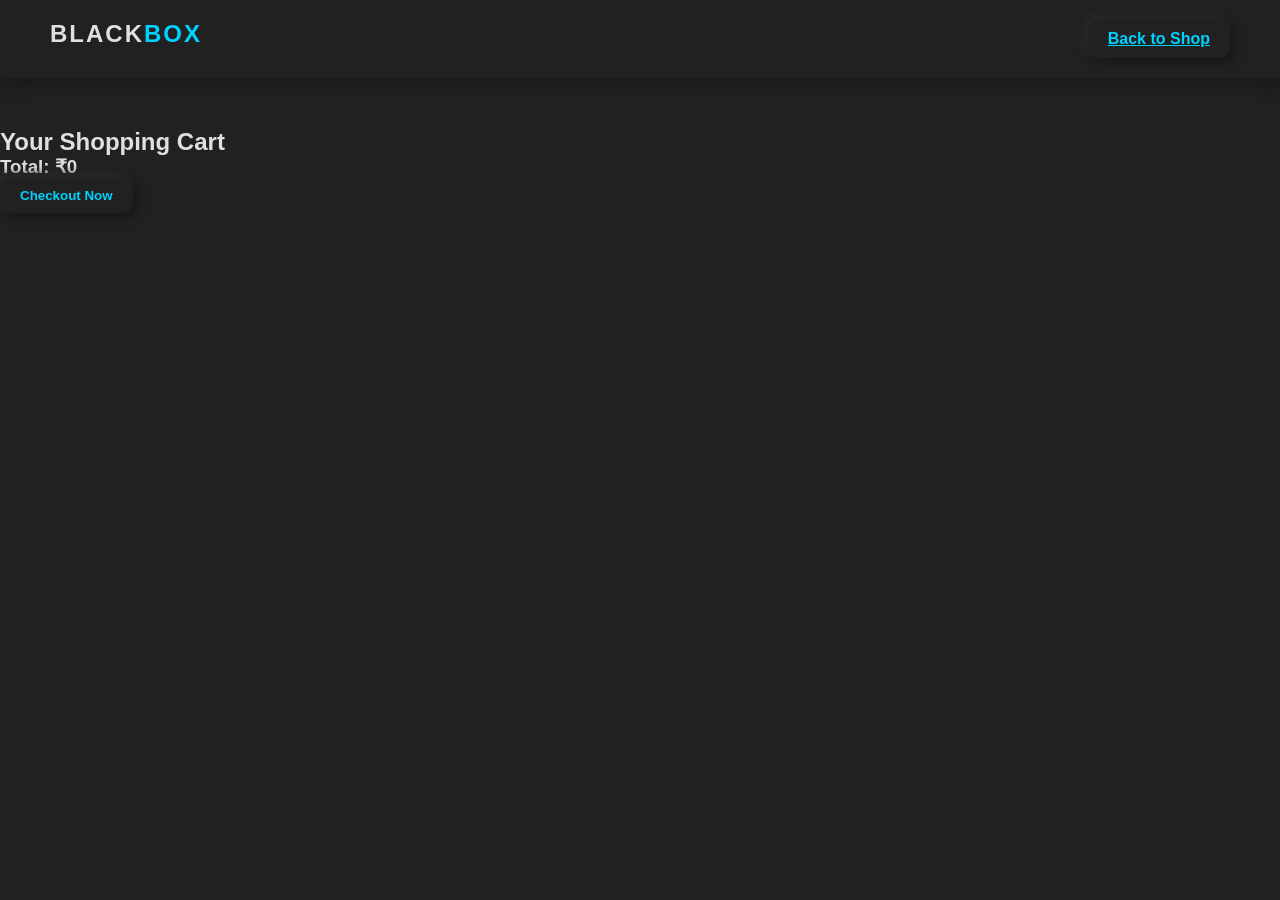
==== cart.html @ 4afc5d07 "Update cart.html" ====
<!DOCTYPE html>
<html lang="en">
<head>
    <meta charset="UTF-8">
    <meta name="viewport" content="width=device-width, initial-scale=1.0">
    <title>Black Box | Your Cart</title>
    <link rel="stylesheet" href="style.css">
</head>
<body>
    <nav class="navbar">
        <div class="logo">BLACK<span>BOX</span></div>
        <a href="index.html" class="btn">Back to Shop</a>
    </nav>

    <div class="cart-wrapper">
        <h2>Your Shopping Cart</h2>
        <div id="cart-items-container">
            <!-- Cart items will appear here -->
        </div>
        <div class="cart-total" id="cart-total-section">
            <h3>Total: ₹<span id="total-price">0</span></h3>
            <button class="btn checkout-btn" onclick="alert('Order Placed Successfully!')">Checkout Now</button>
        </div>
    </div>

    <script src="script.js"></script>
    <script>
        // Sirf cart page ke liye display logic
        displayCart();
    </script>
</body>
</html>
---- style.css ----
:root {
    --bg-color: #212121;
    --text-color: #e0e0e0;
    --shadow-light: #2b2b2b;
    --shadow-dark: #171717;
    --accent: #00d2ff;
}

* {
    margin: 0;
    padding: 0;
    box-sizing: border-box;
    font-family: 'Poppins', sans-serif;
}

body {
    background: var(--bg-color);
    color: var(--text-color);
}

/* Navbar Neumorphism */
.navbar {
    display: flex;
    justify-content: space-between;
    padding: 20px 50px;
    background: var(--bg-color);
    box-shadow: 5px 5px 15px var(--shadow-dark), -5px -5px 15px var(--shadow-light);
    margin-bottom: 50px;
}

.logo {
    font-size: 24px;
    font-weight: bold;
    letter-spacing: 2px;
}

.logo span { color: var(--accent); }

.nav-links { list-style: none; display: flex; }
.nav-links li { margin: 0 20px; }
.nav-links a { text-decoration: none; color: white; }

/* Hero Section */
.hero { text-align: center; margin-bottom: 50px; }

/* Product Grid */
.product-container {
    display: grid;
    grid-template-columns: repeat(auto-fit, minmax(280px, 1fr));
    gap: 40px;
    padding: 20px 50px;
}

/* 3D Neumorphic Card */
.card {
    background: var(--bg-color);
    padding: 30px;
    border-radius: 20px;
    text-align: center;
    box-shadow: 10px 10px 20px var(--shadow-dark), -10px -10px 20px var(--shadow-light);
    transform-style: preserve-3d;
    transition: 0.3s ease;
}

.img-box img {
    width: 100%;
    border-radius: 15px;
    transform: translateZ(30px); /* 3D effect */
    margin-bottom: 20px;
}

.content h3 { transform: translateZ(20px); }
.content p { transform: translateZ(10px); color: #888; margin: 10px 0; }

/* Button Neumorphism */
.btn {
    padding: 10px 20px;
    border: none;
    border-radius: 10px;
    background: var(--bg-color);
    color: var(--accent);
    box-shadow: 4px 4px 10px var(--shadow-dark), -4px -4px 10px var(--shadow-light);
    cursor: pointer;
    font-weight: bold;
    transition: 0.2s;
}

.btn:active {
    box-shadow: inset 4px 4px 10px var(--shadow-dark), inset -4px -4px 10px var(--shadow-light);
}

/* Responsive */
@media (max-width: 768px) {
    .navbar { padding: 20px; flex-direction: column; text-align: center; }
    .nav-links { margin-top: 15px; justify-content: center; }
}
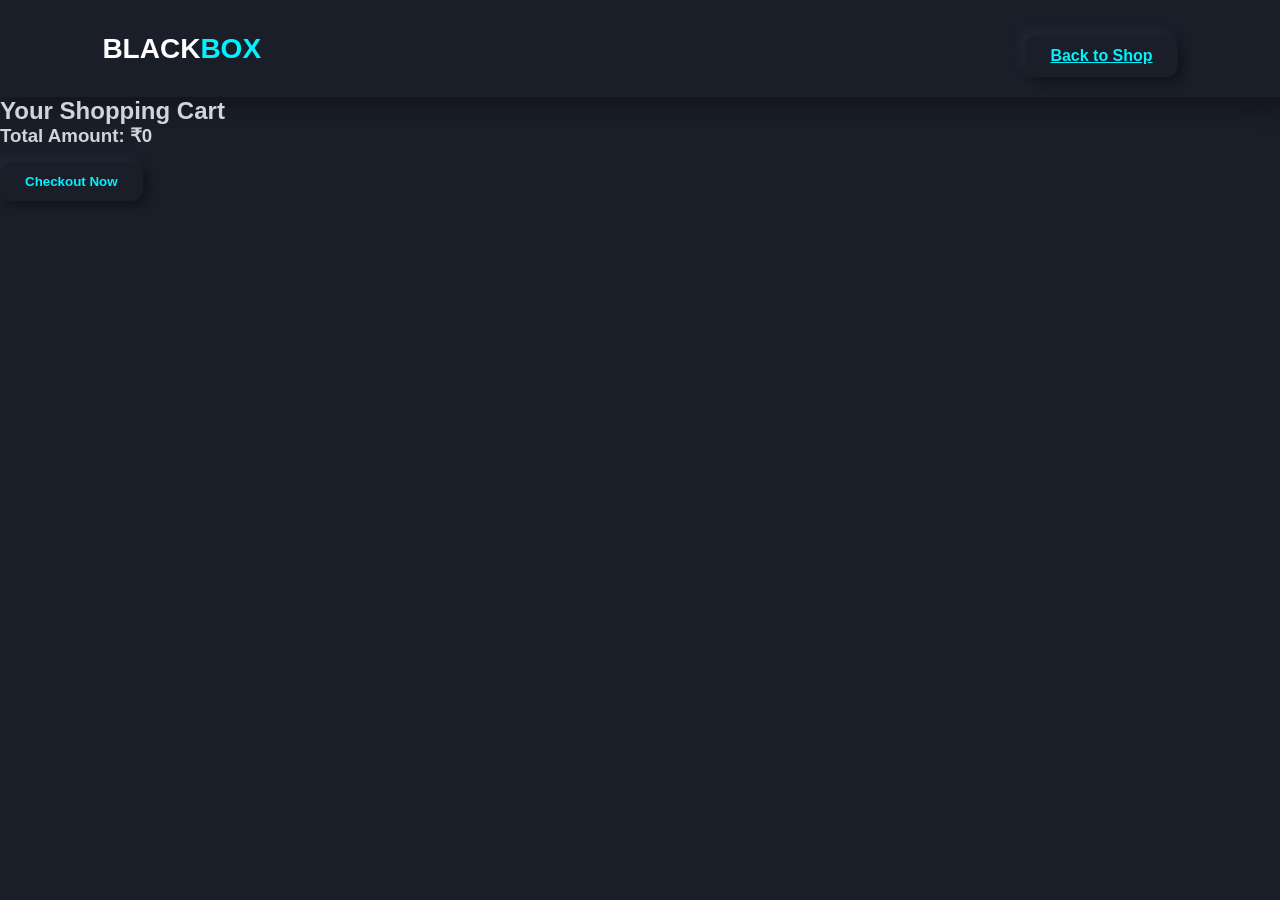
==== commit d8d89d0a: "Update cart.html" ====
--- a/cart.html
+++ b/cart.html
@@ -12,21 +12,21 @@
         <a href="index.html" class="btn">Back to Shop</a>
     </nav>
 
-    <div class="cart-wrapper">
+    <div class="cart-container">
         <h2>Your Shopping Cart</h2>
-        <div id="cart-items-container">
-            <!-- Cart items will appear here -->
+        <div id="cart-items-list">
+            <!-- Items added will appear here -->
         </div>
-        <div class="cart-total" id="cart-total-section">
-            <h3>Total: ₹<span id="total-price">0</span></h3>
-            <button class="btn checkout-btn" onclick="alert('Order Placed Successfully!')">Checkout Now</button>
+        <div class="cart-summary">
+            <h3>Total Amount: ₹<span id="total-price">0</span></h3>
+            <button class="btn checkout-btn" onclick="checkout()">Checkout Now</button>
         </div>
     </div>
 
     <script src="script.js"></script>
     <script>
-        // Sirf cart page ke liye display logic
-        displayCart();
+        // Sirf cart page ke liye display logic chalayein
+        window.onload = displayCart;
     </script>
 </body>
 </html>
--- a/style.css
+++ b/style.css
@@ -1,96 +1,84 @@
 :root {
-    --bg-color: #212121;
-    --text-color: #e0e0e0;
-    --shadow-light: #2b2b2b;
-    --shadow-dark: #171717;
-    --accent: #00d2ff;
+    --bg-color: #1a1e29; /* Midnight Blue Background */
+    --text-color: #d1d5db;
+    --accent: #00f2fe;
+    --shadow-dark: #12151d;
+    --shadow-light: #222735;
 }
 
-* {
-    margin: 0;
-    padding: 0;
-    box-sizing: border-box;
-    font-family: 'Poppins', sans-serif;
-}
+* { margin: 0; padding: 0; box-sizing: border-box; font-family: 'Segoe UI', sans-serif; }
 
 body {
     background: var(--bg-color);
     color: var(--text-color);
+    min-height: 100vh;
 }
 
-/* Navbar Neumorphism */
+/* Neumorphic Navbar */
 .navbar {
-    display: flex;
-    justify-content: space-between;
-    padding: 20px 50px;
-    background: var(--bg-color);
-    box-shadow: 5px 5px 15px var(--shadow-dark), -5px -5px 15px var(--shadow-light);
-    margin-bottom: 50px;
+    display: flex; justify-content: space-between; align-items: center;
+    padding: 20px 8%; background: var(--bg-color);
+    box-shadow: 10px 10px 20px var(--shadow-dark), -10px -10px 20px var(--shadow-light);
 }
 
-.logo {
-    font-size: 24px;
-    font-weight: bold;
-    letter-spacing: 2px;
-}
-
+.logo { font-size: 28px; font-weight: 800; color: white; }
 .logo span { color: var(--accent); }
 
-.nav-links { list-style: none; display: flex; }
-.nav-links li { margin: 0 20px; }
-.nav-links a { text-decoration: none; color: white; }
+.nav-links { list-style: none; display: flex; align-items: center; }
+.nav-links li { margin-left: 30px; }
+.nav-links a { text-decoration: none; color: white; font-weight: 500; }
 
-/* Hero Section */
-.hero { text-align: center; margin-bottom: 50px; }
+#cart-count {
+    background: var(--accent); color: #000;
+    padding: 2px 8px; border-radius: 50%; font-size: 12px;
+}
 
 /* Product Grid */
 .product-container {
     display: grid;
     grid-template-columns: repeat(auto-fit, minmax(280px, 1fr));
-    gap: 40px;
-    padding: 20px 50px;
+    gap: 40px; padding: 50px 8%;
 }
 
 /* 3D Neumorphic Card */
 .card {
     background: var(--bg-color);
-    padding: 30px;
-    border-radius: 20px;
-    text-align: center;
-    box-shadow: 10px 10px 20px var(--shadow-dark), -10px -10px 20px var(--shadow-light);
-    transform-style: preserve-3d;
-    transition: 0.3s ease;
+    padding: 25px; border-radius: 30px; text-align: center;
+    box-shadow: 15px 15px 30px var(--shadow-dark), -15px -15px 30px var(--shadow-light);
+    transition: 0.3s; transform-style: preserve-3d;
 }
 
-.img-box img {
-    width: 100%;
-    border-radius: 15px;
-    transform: translateZ(30px); /* 3D effect */
-    margin-bottom: 20px;
+.card img {
+    width: 100%; height: 180px; object-fit: contain;
+    border-radius: 20px; margin-bottom: 15px;
+    transform: translateZ(50px);
 }
 
-.content h3 { transform: translateZ(20px); }
-.content p { transform: translateZ(10px); color: #888; margin: 10px 0; }
+.card h3 { font-size: 1.2rem; margin: 10px 0; transform: translateZ(30px); }
+.card p { color: var(--accent); font-weight: bold; transform: translateZ(20px); }
 
-/* Button Neumorphism */
+/* Buttons */
 .btn {
-    padding: 10px 20px;
-    border: none;
-    border-radius: 10px;
-    background: var(--bg-color);
-    color: var(--accent);
-    box-shadow: 4px 4px 10px var(--shadow-dark), -4px -4px 10px var(--shadow-light);
-    cursor: pointer;
-    font-weight: bold;
+    margin-top: 15px; padding: 12px 25px; border: none;
+    border-radius: 12px; background: var(--bg-color);
+    color: var(--accent); cursor: pointer; font-weight: bold;
+    box-shadow: 5px 5px 10px var(--shadow-dark), -5px -5px 10px var(--shadow-light);
     transition: 0.2s;
 }
 
 .btn:active {
-    box-shadow: inset 4px 4px 10px var(--shadow-dark), inset -4px -4px 10px var(--shadow-light);
+    box-shadow: inset 5px 5px 10px var(--shadow-dark), inset -5px -5px 10px var(--shadow-light);
 }
 
-/* Responsive */
+/* Cart Page Styles */
+.cart-wrapper { padding: 50px 8%; }
+.cart-item {
+    display: flex; justify-content: space-between; align-items: center;
+    padding: 20px; margin-bottom: 20px; border-radius: 20px;
+    box-shadow: 10px 10px 20px var(--shadow-dark), -10px -10px 20px var(--shadow-light);
+}
+.cart-item img { width: 80px; border-radius: 10px; }
+
 @media (max-width: 768px) {
-    .navbar { padding: 20px; flex-direction: column; text-align: center; }
-    .nav-links { margin-top: 15px; justify-content: center; }
+    .product-container { grid-template-columns: 1fr; }
 }
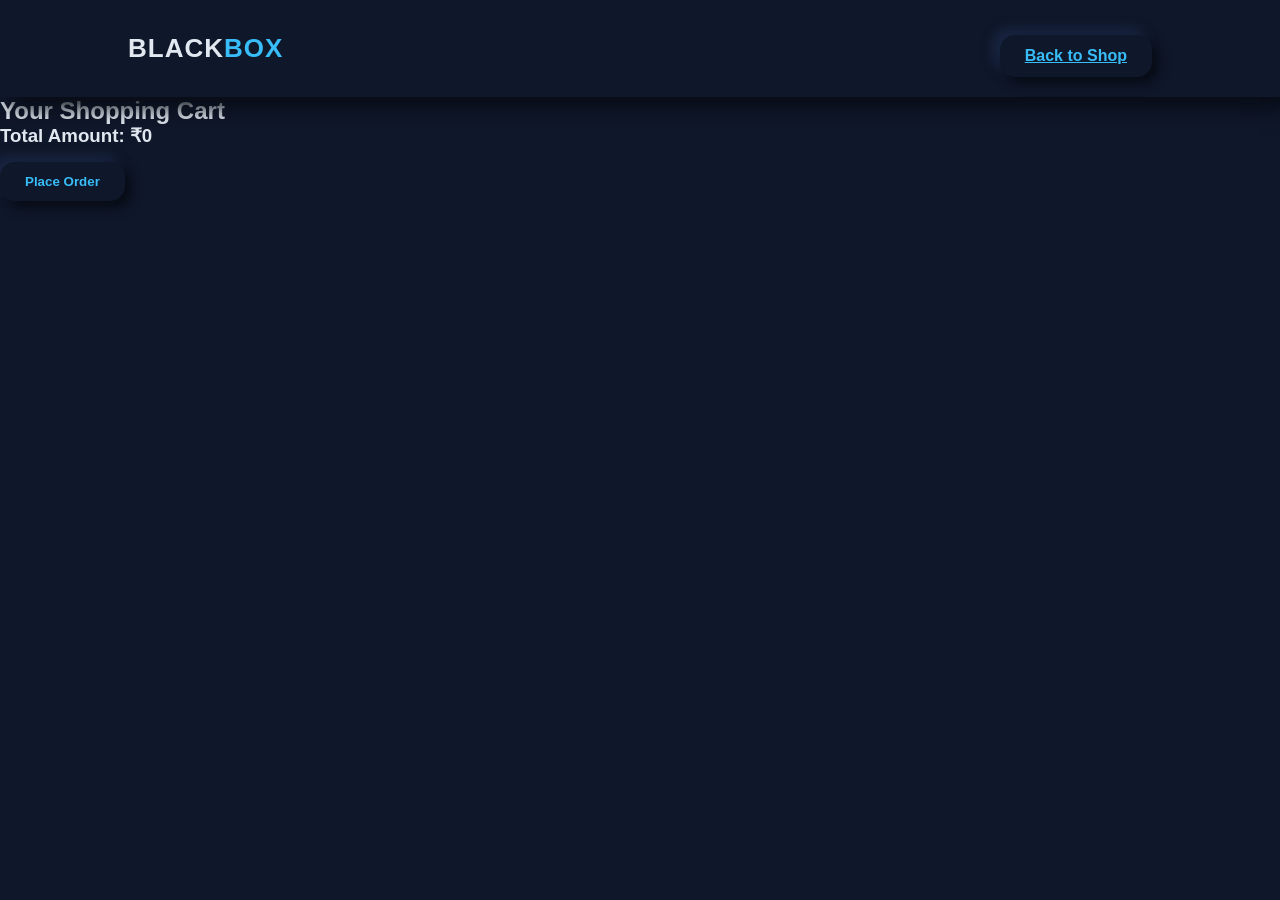
==== commit 7bedb599: "Update cart.html" ====
--- a/cart.html
+++ b/cart.html
@@ -7,25 +7,26 @@
     <link rel="stylesheet" href="style.css">
 </head>
 <body>
+
     <nav class="navbar">
         <div class="logo">BLACK<span>BOX</span></div>
         <a href="index.html" class="btn">Back to Shop</a>
     </nav>
 
-    <div class="cart-container">
+    <div class="container cart-page">
         <h2>Your Shopping Cart</h2>
-        <div id="cart-items-list">
-            <!-- Items added will appear here -->
+        <div id="cart-items-container">
+            <!-- Cart Items go here -->
         </div>
-        <div class="cart-summary">
+        <div class="cart-summary neumorph-card">
             <h3>Total Amount: ₹<span id="total-price">0</span></h3>
-            <button class="btn checkout-btn" onclick="checkout()">Checkout Now</button>
+            <button class="btn checkout-btn" onclick="checkout()">Place Order</button>
         </div>
     </div>
 
     <script src="script.js"></script>
     <script>
-        // Sirf cart page ke liye display logic chalayein
+        // Execute displayCart only on this page
         window.onload = displayCart;
     </script>
 </body>
--- a/style.css
+++ b/style.css
@@ -1,84 +1,88 @@
 :root {
-    --bg-color: #1a1e29; /* Midnight Blue Background */
-    --text-color: #d1d5db;
-    --accent: #00f2fe;
-    --shadow-dark: #12151d;
-    --shadow-light: #222735;
+    --bg-color: #0f172a; /* Deep Midnight Blue */
+    --text-color: #e2e8f0;
+    --accent: #38bdf8; /* Sky Blue accent */
+    --shadow-dark: #070b14;
+    --shadow-light: #1a2744;
 }
 
-* { margin: 0; padding: 0; box-sizing: border-box; font-family: 'Segoe UI', sans-serif; }
+* { margin: 0; padding: 0; box-sizing: border-box; font-family: 'Poppins', sans-serif; }
 
 body {
     background: var(--bg-color);
     color: var(--text-color);
-    min-height: 100vh;
+    padding-bottom: 50px;
 }
 
-/* Neumorphic Navbar */
+/* Navbar */
 .navbar {
     display: flex; justify-content: space-between; align-items: center;
-    padding: 20px 8%; background: var(--bg-color);
+    padding: 20px 10%; background: var(--bg-color);
     box-shadow: 10px 10px 20px var(--shadow-dark), -10px -10px 20px var(--shadow-light);
+    position: sticky; top: 0; z-index: 1000;
 }
 
-.logo { font-size: 28px; font-weight: 800; color: white; }
+.logo { font-size: 26px; font-weight: 800; letter-spacing: 1px; }
 .logo span { color: var(--accent); }
 
-.nav-links { list-style: none; display: flex; align-items: center; }
-.nav-links li { margin-left: 30px; }
-.nav-links a { text-decoration: none; color: white; font-weight: 500; }
-
+.nav-links { list-style: none; }
+.cart-icon { position: relative; color: white; text-decoration: none; font-size: 1.2rem; }
 #cart-count {
+    position: absolute; top: -10px; right: -15px;
     background: var(--accent); color: #000;
-    padding: 2px 8px; border-radius: 50%; font-size: 12px;
+    font-size: 12px; padding: 2px 6px; border-radius: 50%; font-weight: bold;
 }
 
+/* Hero Section */
+.hero { text-align: center; padding: 60px 20px; }
+.hero h1 { font-size: 3rem; color: var(--accent); text-shadow: 2px 2px 10px rgba(0,0,0,0.5); }
+
 /* Product Grid */
-.product-container {
+.product-grid {
     display: grid;
     grid-template-columns: repeat(auto-fit, minmax(280px, 1fr));
-    gap: 40px; padding: 50px 8%;
+    gap: 40px; padding: 0 10%;
 }
 
-/* 3D Neumorphic Card */
+/* Neumorphic 3D Card */
 .card {
     background: var(--bg-color);
-    padding: 25px; border-radius: 30px; text-align: center;
-    box-shadow: 15px 15px 30px var(--shadow-dark), -15px -15px 30px var(--shadow-light);
-    transition: 0.3s; transform-style: preserve-3d;
+    padding: 25px; border-radius: 25px; text-align: center;
+    box-shadow: 12px 12px 24px var(--shadow-dark), -12px -12px 24px var(--shadow-light);
+    transition: 0.4s; transform-style: preserve-3d;
 }
 
 .card img {
-    width: 100%; height: 180px; object-fit: contain;
-    border-radius: 20px; margin-bottom: 15px;
-    transform: translateZ(50px);
+    width: 100%; height: 200px; object-fit: contain;
+    border-radius: 15px; margin-bottom: 15px;
+    transform: translateZ(50px); /* 3D effect */
 }
 
-.card h3 { font-size: 1.2rem; margin: 10px 0; transform: translateZ(30px); }
-.card p { color: var(--accent); font-weight: bold; transform: translateZ(20px); }
+.card h3 { margin: 10px 0; font-size: 1.2rem; transform: translateZ(30px); }
+.card p { color: var(--accent); font-weight: bold; font-size: 1.1rem; transform: translateZ(20px); }
 
 /* Buttons */
 .btn {
     margin-top: 15px; padding: 12px 25px; border: none;
-    border-radius: 12px; background: var(--bg-color);
+    border-radius: 15px; background: var(--bg-color);
     color: var(--accent); cursor: pointer; font-weight: bold;
-    box-shadow: 5px 5px 10px var(--shadow-dark), -5px -5px 10px var(--shadow-light);
-    transition: 0.2s;
+    box-shadow: 6px 6px 12px var(--shadow-dark), -6px -6px 12px var(--shadow-light);
+    transition: 0.3s;
 }
 
 .btn:active {
-    box-shadow: inset 5px 5px 10px var(--shadow-dark), inset -5px -5px 10px var(--shadow-light);
+    box-shadow: inset 4px 4px 8px var(--shadow-dark), inset -4px -4px 8px var(--shadow-light);
 }
 
-/* Cart Page Styles */
-.cart-wrapper { padding: 50px 8%; }
+/* Cart Page */
+.cart-container { padding: 50px 10%; }
 .cart-item {
     display: flex; justify-content: space-between; align-items: center;
     padding: 20px; margin-bottom: 20px; border-radius: 20px;
-    box-shadow: 10px 10px 20px var(--shadow-dark), -10px -10px 20px var(--shadow-light);
+    box-shadow: 8px 8px 16px var(--shadow-dark), -8px -8px 16px var(--shadow-light);
 }
-.cart-item img { width: 80px; border-radius: 10px; }
+.cart-item img { width: 70px; }
 
 @media (max-width: 768px) {
-    .product-container { grid-template-columns: 1fr; }
+    .product-grid { grid-template-columns: 1fr; }
 }
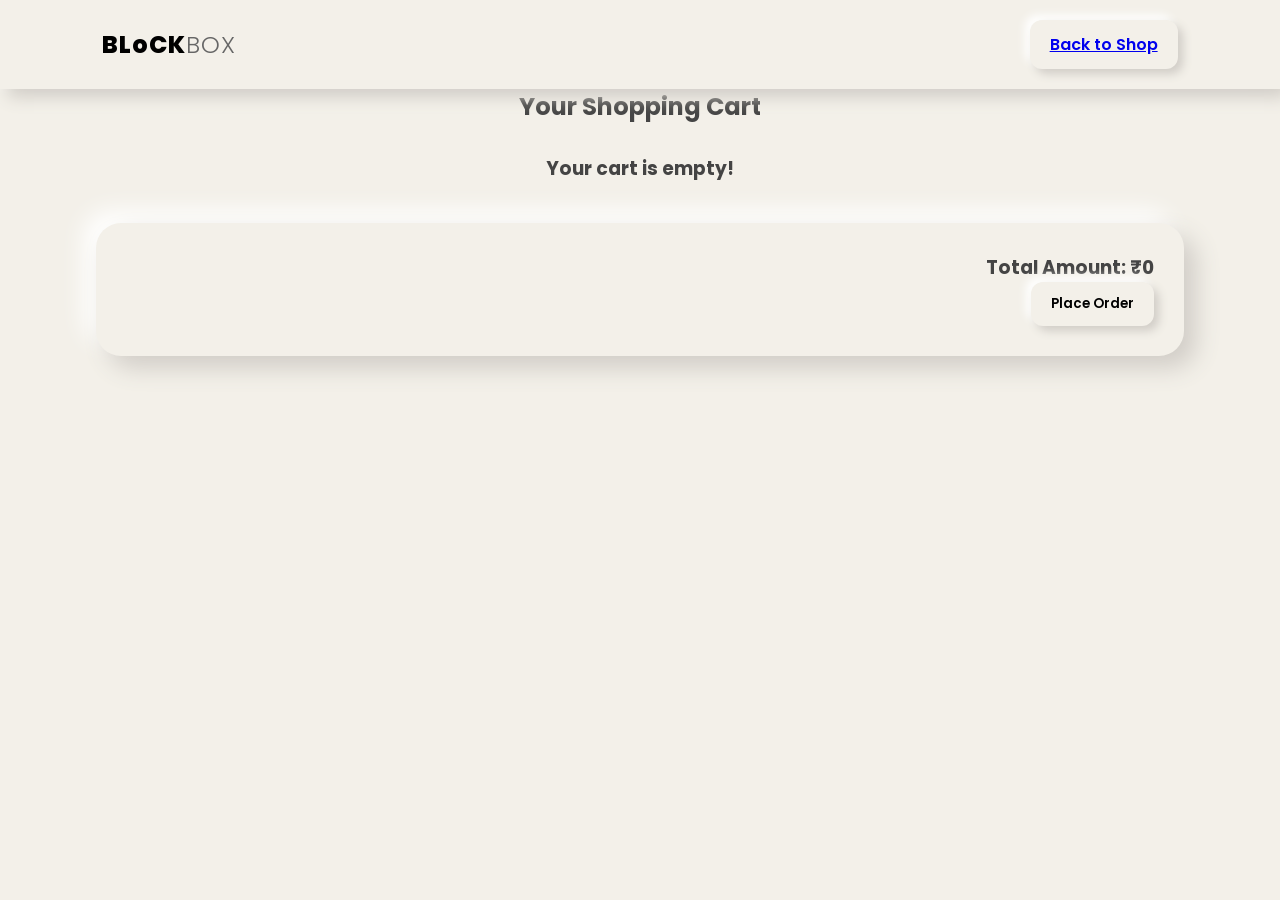
==== commit c1c26af3: "Update cart.html" ====
--- a/cart.html
+++ b/cart.html
@@ -3,13 +3,13 @@
 <head>
     <meta charset="UTF-8">
     <meta name="viewport" content="width=device-width, initial-scale=1.0">
-    <title>Black Box | Your Cart</title>
+    <title>Block Box | Your Cart</title>
     <link rel="stylesheet" href="style.css">
 </head>
 <body>
 
     <nav class="navbar">
-        <div class="logo">BLACK<span>BOX</span></div>
+        <div class="logo">BLoCK<span>BOX</span></div>
         <a href="index.html" class="btn">Back to Shop</a>
     </nav>
 
--- a/style.css
+++ b/style.css
@@ -1,72 +1,73 @@
+@import url('https://fonts.googleapis.com/css2?family=Poppins:wght@300;400;600;800&display=swap');
+
 :root {
-    --bg-color: #0f172a; /* Deep Midnight Blue */
-    --text-color: #e2e8f0;
-    --accent: #38bdf8; /* Sky Blue accent */
-    --shadow-dark: #070b14;
-    --shadow-light: #1a2744;
+    --bg-color: #f3f0e9; /* Creamy White */
+    --text-color: #444;
+    --accent-color: #111; /* Black for "Block Box" branding */
+    --shadow-light: #ffffff;
+    --shadow-dark: #d1cdc7;
 }
 
 * { margin: 0; padding: 0; box-sizing: border-box; font-family: 'Poppins', sans-serif; }
 
-body {
-    background: var(--bg-color);
-    color: var(--text-color);
-    padding-bottom: 50px;
-}
+body { background-color: var(--bg-color); color: var(--text-color); }
 
-/* Navbar */
+/* Navbar Fix */
 .navbar {
     display: flex; justify-content: space-between; align-items: center;
-    padding: 20px 10%; background: var(--bg-color);
-    box-shadow: 10px 10px 20px var(--shadow-dark), -10px -10px 20px var(--shadow-light);
+    padding: 20px 8%; background: var(--bg-color);
+    box-shadow: 8px 8px 16px var(--shadow-dark), -8px -8px 16px var(--shadow-light);
     position: sticky; top: 0; z-index: 1000;
 }
 
-.logo { font-size: 26px; font-weight: 800; letter-spacing: 1px; }
-.logo span { color: var(--accent); }
+.logo { font-size: 24px; font-weight: 800; color: #000; letter-spacing: 1px; }
+.logo span { color: #666; font-weight: 300; }
 
-.nav-links { list-style: none; }
-.cart-icon { position: relative; color: white; text-decoration: none; font-size: 1.2rem; }
+.nav-right { display: flex; align-items: center; gap: 25px; }
+.nav-link { text-decoration: none; color: var(--text-color); font-weight: 600; }
+
+.cart-btn {
+    position: relative; padding: 10px 15px; border-radius: 12px;
+    background: var(--bg-color); text-decoration: none; color: #000;
+    box-shadow: 4px 4px 8px var(--shadow-dark), -4px -4px 8px var(--shadow-light);
+}
+
 #cart-count {
-    position: absolute; top: -10px; right: -15px;
-    background: var(--accent); color: #000;
-    font-size: 12px; padding: 2px 6px; border-radius: 50%; font-weight: bold;
+    position: absolute; top: -5px; right: -5px; background: #000;
+    color: #fff; font-size: 11px; padding: 2px 6px; border-radius: 50%;
 }
 
 /* Hero Section */
-.hero { text-align: center; padding: 60px 20px; }
-.hero h1 { font-size: 3rem; color: var(--accent); text-shadow: 2px 2px 10px rgba(0,0,0,0.5); }
+.hero { text-align: center; padding: 50px 20px; }
+.hero h1 { font-size: 2.5rem; margin-bottom: 10px; }
 
-/* Product Grid */
+/* Grid */
+.container { width: 85%; margin: auto; padding-bottom: 50px; }
 .product-grid {
-    display: grid;
-    grid-template-columns: repeat(auto-fit, minmax(280px, 1fr));
-    gap: 40px; padding: 0 10%;
+    display: grid; grid-template-columns: repeat(auto-fit, minmax(260px, 1fr));
+    gap: 40px; margin-top: 20px;
 }
 
-/* Neumorphic 3D Card */
+/* Product Card */
 .card {
-    background: var(--bg-color);
-    padding: 25px; border-radius: 25px; text-align: center;
+    background: var(--bg-color); padding: 25px; border-radius: 25px;
+    text-align: center; transform-style: preserve-3d;
     box-shadow: 12px 12px 24px var(--shadow-dark), -12px -12px 24px var(--shadow-light);
-    transition: 0.4s; transform-style: preserve-3d;
 }
 
 .card img {
-    width: 100%; height: 200px; object-fit: contain;
-    border-radius: 15px; margin-bottom: 15px;
-    transform: translateZ(50px); /* 3D effect */
+    width: 100%; height: 180px; object-fit: contain; border-radius: 15px;
+    margin-bottom: 20px; transform: translateZ(30px);
 }
 
-.card h3 { margin: 10px 0; font-size: 1.2rem; transform: translateZ(30px); }
-.card p { color: var(--accent); font-weight: bold; font-size: 1.1rem; transform: translateZ(20px); }
+.card h3 { font-size: 1.1rem; margin-bottom: 10px; transform: translateZ(20px); }
+.card p { font-weight: 800; color: #000; margin-bottom: 15px; }
 
-/* Buttons */
+/* Neumorphic Buttons */
 .btn {
-    margin-top: 15px; padding: 12px 25px; border: none;
-    border-radius: 15px; background: var(--bg-color);
-    color: var(--accent); cursor: pointer; font-weight: bold;
-    box-shadow: 6px 6px 12px var(--shadow-dark), -6px -6px 12px var(--shadow-light);
+    border: none; padding: 12px 20px; border-radius: 12px;
+    background: var(--bg-color); cursor: pointer; font-weight: 600;
+    box-shadow: 5px 5px 10px var(--shadow-dark), -5px -5px 10px var(--shadow-light);
     transition: 0.3s;
 }
 
@@ -74,15 +75,21 @@
     box-shadow: inset 4px 4px 8px var(--shadow-dark), inset -4px -4px 8px var(--shadow-light);
 }
 
-/* Cart Page */
-.cart-container { padding: 50px 10%; }
+/* Cart Page Styling */
+.cart-page h2 { margin-bottom: 30px; text-align: center; }
 .cart-item {
-    display: flex; justify-content: space-between; align-items: center;
+    display: flex; align-items: center; justify-content: space-between;
     padding: 20px; margin-bottom: 20px; border-radius: 20px;
     box-shadow: 8px 8px 16px var(--shadow-dark), -8px -8px 16px var(--shadow-light);
 }
-.cart-item img { width: 70px; }
+.cart-item img { width: 80px; }
+.cart-summary {
+    margin-top: 40px; padding: 30px; border-radius: 25px; text-align: right;
+    box-shadow: 12px 12px 24px var(--shadow-dark), -12px -12px 24px var(--shadow-light);
+}
 
+/* Responsive */
 @media (max-width: 768px) {
+    .navbar { padding: 15px 5%; }
     .product-grid { grid-template-columns: 1fr; }
 }
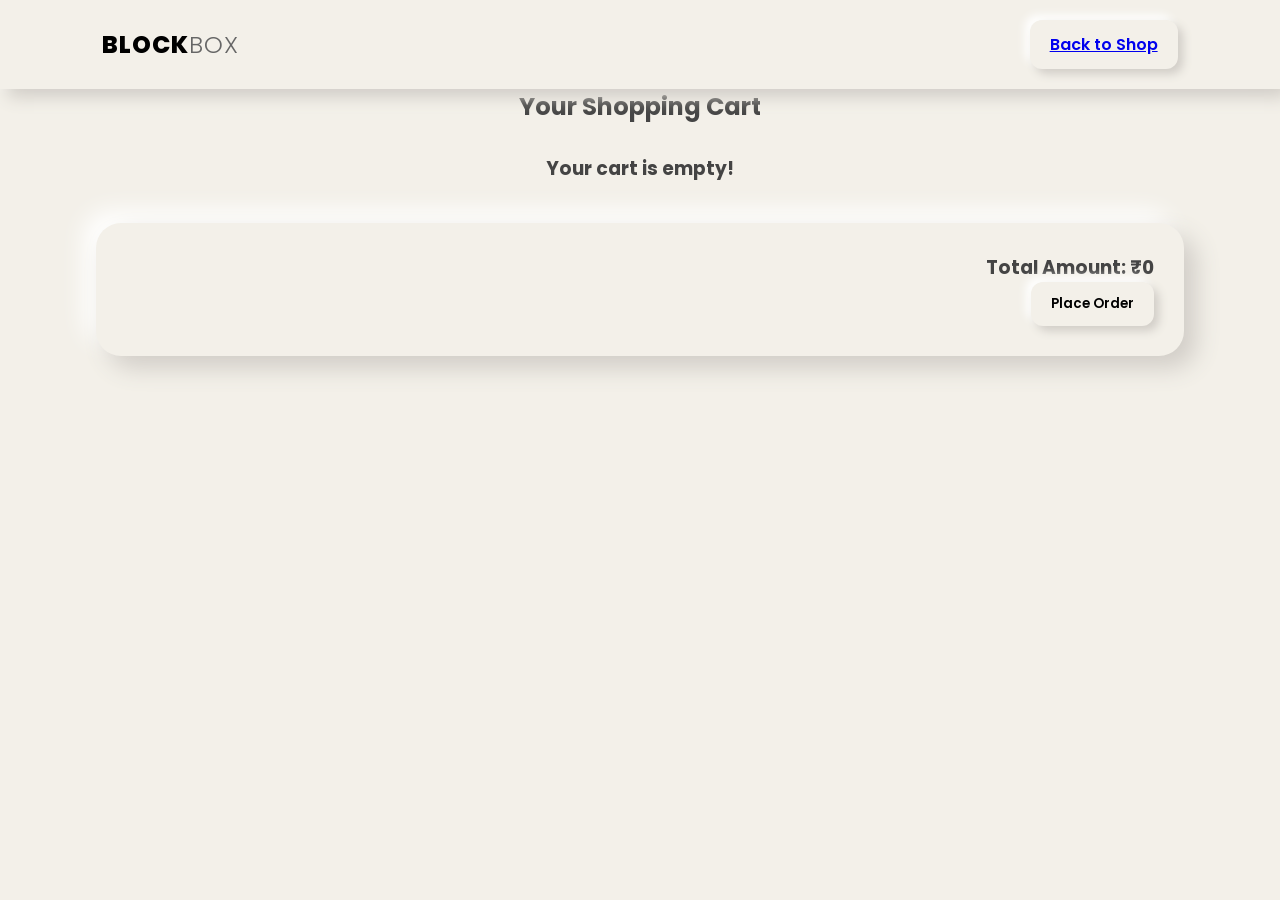
==== commit b29687b3: "Update cart.html" ====
--- a/cart.html
+++ b/cart.html
@@ -9,7 +9,7 @@
 <body>
 
     <nav class="navbar">
-        <div class="logo">BLoCK<span>BOX</span></div>
+        <div class="logo">BLOCK<span>BOX</span></div>
         <a href="index.html" class="btn">Back to Shop</a>
     </nav>
 
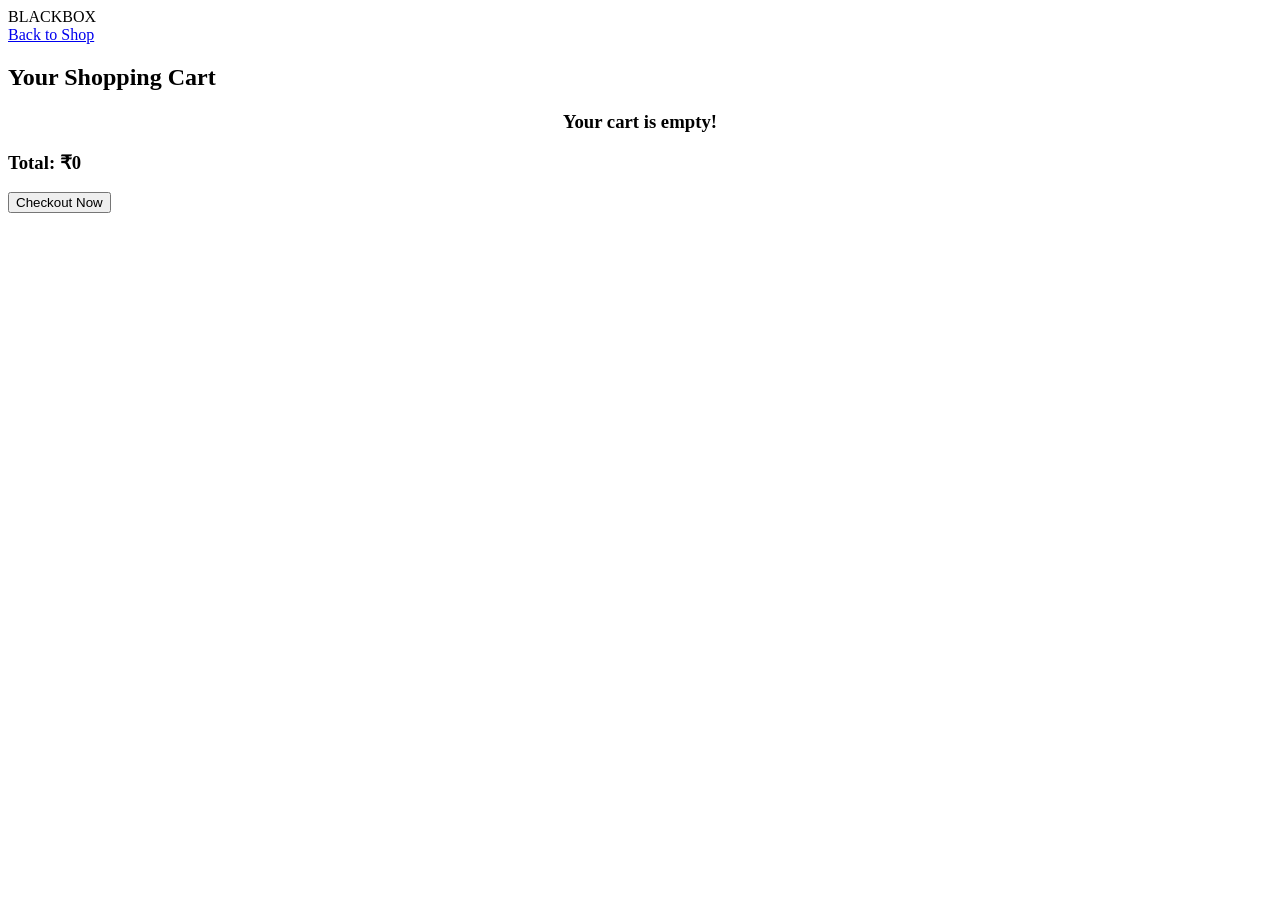
==== commit 223a28e3: "Update cart.html" ====
--- a/cart.html
+++ b/cart.html
@@ -3,31 +3,26 @@
 <head>
     <meta charset="UTF-8">
     <meta name="viewport" content="width=device-width, initial-scale=1.0">
-    <title>Block Box | Your Cart</title>
+    <title>Black Box | Your Cart</title>
     <link rel="stylesheet" href="style.css">
 </head>
 <body>
 
     <nav class="navbar">
-        <div class="logo">BLOCK<span>BOX</span></div>
+        <div class="logo">BLACK<span>BOX</span></div>
         <a href="index.html" class="btn">Back to Shop</a>
     </nav>
 
     <div class="container cart-page">
         <h2>Your Shopping Cart</h2>
-        <div id="cart-items-container">
-            <!-- Cart Items go here -->
-        </div>
-        <div class="cart-summary neumorph-card">
-            <h3>Total Amount: ₹<span id="total-price">0</span></h3>
-            <button class="btn checkout-btn" onclick="checkout()">Place Order</button>
+        <div id="cart-items-container"></div>
+        <div class="cart-summary">
+            <h3>Total: ₹<span id="total-price">0</span></h3>
+            <button class="btn checkout-btn" onclick="checkout()">Checkout Now</button>
         </div>
     </div>
 
     <script src="script.js"></script>
-    <script>
-        // Execute displayCart only on this page
-        window.onload = displayCart;
-    </script>
+    <script>window.onload = displayCart;</script>
 </body>
 </html>
--- a/style.css
+++ b/style.css
@@ -1,95 +1,65 @@
-@import url('https://fonts.googleapis.com/css2?family=Poppins:wght@300;400;600;800&display=swap');
-
-:root {
-    --bg-color: #f3f0e9; /* Creamy White */
-    --text-color: #444;
-    --accent-color: #111; /* Black for "Block Box" branding */
-    --shadow-light: #ffffff;
-    --shadow-dark: #d1cdc7;
+/* Card Buttons Layout */
+.card-btns {
+    display: flex;
+    justify-content: center;
+    gap: 10px;
+    margin-top: 10px;
 }
 
-* { margin: 0; padding: 0; box-sizing: border-box; font-family: 'Poppins', sans-serif; }
-
-body { background-color: var(--bg-color); color: var(--text-color); }
-
-/* Navbar Fix */
-.navbar {
-    display: flex; justify-content: space-between; align-items: center;
-    padding: 20px 8%; background: var(--bg-color);
-    box-shadow: 8px 8px 16px var(--shadow-dark), -8px -8px 16px var(--shadow-light);
-    position: sticky; top: 0; z-index: 1000;
+.small-btn {
+    padding: 8px 15px !important;
+    font-size: 0.8rem;
+    color: #555 !important;
 }
 
-.logo { font-size: 24px; font-weight: 800; color: #000; letter-spacing: 1px; }
-.logo span { color: #666; font-weight: 300; }
-
-.nav-right { display: flex; align-items: center; gap: 25px; }
-.nav-link { text-decoration: none; color: var(--text-color); font-weight: 600; }
-
-.cart-btn {
-    position: relative; padding: 10px 15px; border-radius: 12px;
-    background: var(--bg-color); text-decoration: none; color: #000;
-    box-shadow: 4px 4px 8px var(--shadow-dark), -4px -4px 8px var(--shadow-light);
+/* Modal (Popup) Styling */
+.modal {
+    display: none;
+    position: fixed;
+    z-index: 2000;
+    left: 0; top: 0;
+    width: 100%; height: 100%;
+    background-color: rgba(243, 240, 233, 0.8); /* Semi-transparent bg */
+    backdrop-filter: blur(8px);
+    justify-content: center;
+    align-items: center;
 }
 
-#cart-count {
-    position: absolute; top: -5px; right: -5px; background: #000;
-    color: #fff; font-size: 11px; padding: 2px 6px; border-radius: 50%;
+.modal-content {
+    background: var(--bg-color);
+    padding: 40px;
+    border-radius: 30px;
+    width: 60%;
+    max-width: 800px;
+    position: relative;
+    box-shadow: 20px 20px 40px var(--shadow-dark), -20px -20px 40px var(--shadow-light);
 }
 
-/* Hero Section */
-.hero { text-align: center; padding: 50px 20px; }
-.hero h1 { font-size: 2.5rem; margin-bottom: 10px; }
-
-/* Grid */
-.container { width: 85%; margin: auto; padding-bottom: 50px; }
-.product-grid {
-    display: grid; grid-template-columns: repeat(auto-fit, minmax(260px, 1fr));
-    gap: 40px; margin-top: 20px;
+.close-btn {
+    position: absolute;
+    right: 25px; top: 20px;
+    font-size: 30px; cursor: pointer; color: #888;
 }
 
-/* Product Card */
-.card {
-    background: var(--bg-color); padding: 25px; border-radius: 25px;
-    text-align: center; transform-style: preserve-3d;
-    box-shadow: 12px 12px 24px var(--shadow-dark), -12px -12px 24px var(--shadow-light);
+.modal-flex {
+    display: flex;
+    gap: 30px;
+    align-items: center;
 }
 
-.card img {
-    width: 100%; height: 180px; object-fit: contain; border-radius: 15px;
-    margin-bottom: 20px; transform: translateZ(30px);
+.modal-flex img {
+    width: 300px;
+    border-radius: 20px;
+    box-shadow: 8px 8px 16px var(--shadow-dark);
 }
 
-.card h3 { font-size: 1.1rem; margin-bottom: 10px; transform: translateZ(20px); }
-.card p { font-weight: 800; color: #000; margin-bottom: 15px; }
+.modal-info h2 { font-size: 1.8rem; margin-bottom: 15px; }
+.modal-price { font-size: 1.4rem; font-weight: 800; margin-bottom: 15px; color: #000; }
+.modal-desc { line-height: 1.6; color: #666; margin-bottom: 25px; }
 
-/* Neumorphic Buttons */
-.btn {
-    border: none; padding: 12px 20px; border-radius: 12px;
-    background: var(--bg-color); cursor: pointer; font-weight: 600;
-    box-shadow: 5px 5px 10px var(--shadow-dark), -5px -5px 10px var(--shadow-light);
-    transition: 0.3s;
+/* Responsive Modal */
+@media (max-width: 768px) {
+    .modal-content { width: 90%; padding: 20px; }
+    .modal-flex { flex-direction: column; text-align: center; }
+    .modal-flex img { width: 100%; }
 }
-
-.btn:active {
-    box-shadow: inset 4px 4px 8px var(--shadow-dark), inset -4px -4px 8px var(--shadow-light);
-}
-
-/* Cart Page Styling */
-.cart-page h2 { margin-bottom: 30px; text-align: center; }
-.cart-item {
-    display: flex; align-items: center; justify-content: space-between;
-    padding: 20px; margin-bottom: 20px; border-radius: 20px;
-    box-shadow: 8px 8px 16px var(--shadow-dark), -8px -8px 16px var(--shadow-light);
-}
-.cart-item img { width: 80px; }
-.cart-summary {
-    margin-top: 40px; padding: 30px; border-radius: 25px; text-align: right;
-    box-shadow: 12px 12px 24px var(--shadow-dark), -12px -12px 24px var(--shadow-light);
-}
-
-/* Responsive */
-@media (max-width: 768px) {
-    .navbar { padding: 15px 5%; }
-    .product-grid { grid-template-columns: 1fr; }
-}
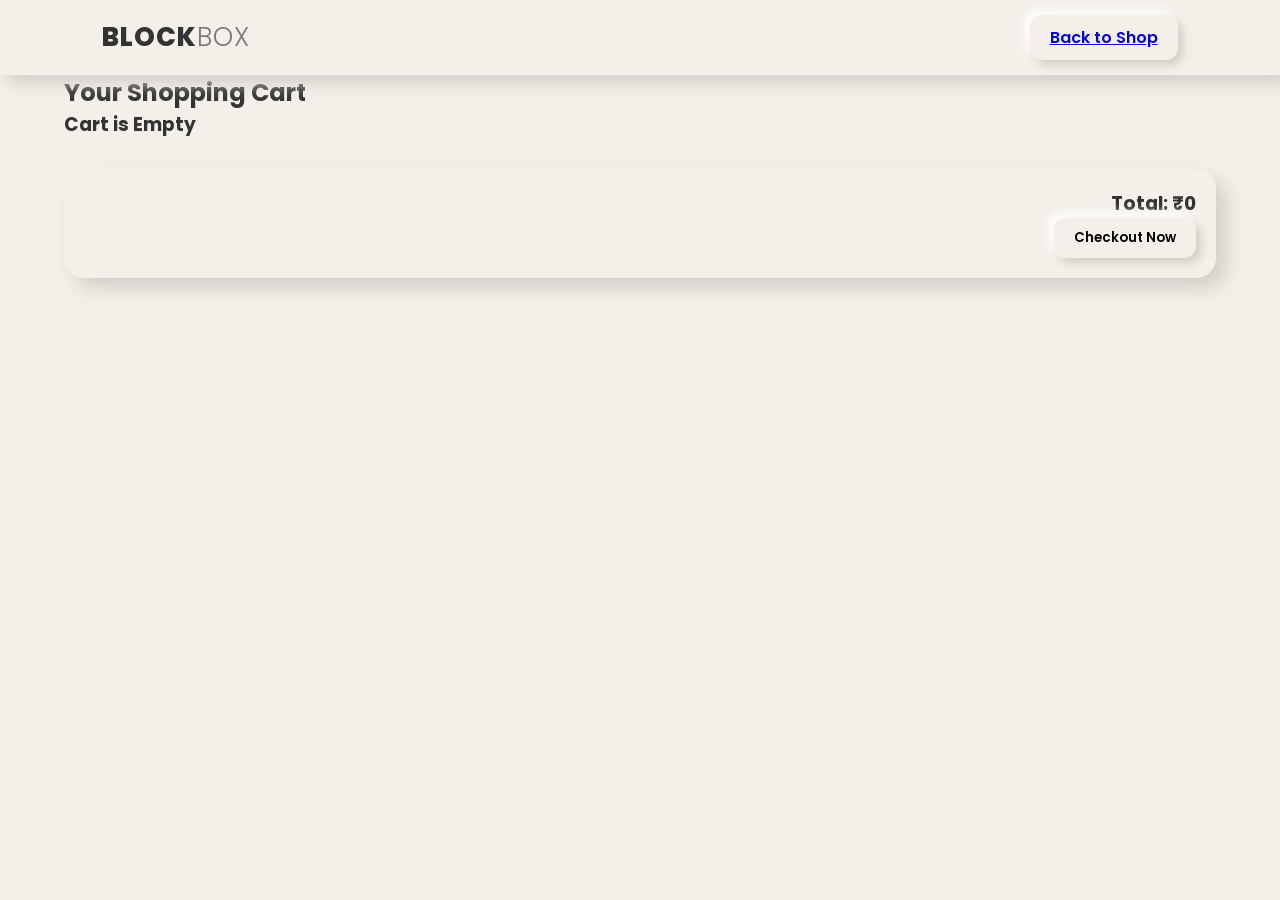
==== commit 9b9bad00: "Update cart.html" ====
--- a/cart.html
+++ b/cart.html
@@ -3,13 +3,13 @@
 <head>
     <meta charset="UTF-8">
     <meta name="viewport" content="width=device-width, initial-scale=1.0">
-    <title>Black Box | Your Cart</title>
+    <title>Block Box | Your Cart</title>
     <link rel="stylesheet" href="style.css">
 </head>
 <body>
 
     <nav class="navbar">
-        <div class="logo">BLACK<span>BOX</span></div>
+        <div class="logo">BLOCK<span>BOX</span></div>
         <a href="index.html" class="btn">Back to Shop</a>
     </nav>
 
--- a/style.css
+++ b/style.css
@@ -1,65 +1,92 @@
-/* Card Buttons Layout */
-.card-btns {
-    display: flex;
-    justify-content: center;
-    gap: 10px;
-    margin-top: 10px;
+@import url('https://fonts.googleapis.com/css2?family=Poppins:wght@300;400;600;800&display=swap');
+
+:root {
+    --bg-color: #f3f0e9; 
+    --text-color: #333;
+    --shadow-light: #ffffff;
+    --shadow-dark: #d1cdc7;
 }
 
-.small-btn {
-    padding: 8px 15px !important;
-    font-size: 0.8rem;
-    color: #555 !important;
+* { margin: 0; padding: 0; box-sizing: border-box; font-family: 'Poppins', sans-serif; }
+body { background-color: var(--bg-color); color: var(--text-color); overflow-x: hidden; }
+
+/* Navbar */
+.navbar {
+    display: flex; justify-content: space-between; align-items: center;
+    padding: 15px 8%; background: var(--bg-color);
+    box-shadow: 8px 8px 16px var(--shadow-dark), -8px -8px 16px var(--shadow-light);
+    position: sticky; top: 0; z-index: 1000;
+}
+.logo { font-size: 26px; font-weight: 800; letter-spacing: 1px; }
+.logo span { font-weight: 300; color: #777; }
+.nav-right { display: flex; align-items: center; gap: 20px; }
+.nav-link { text-decoration: none; color: var(--text-color); font-weight: 600; }
+.cart-btn {
+    position: relative; padding: 10px 15px; border-radius: 12px;
+    background: var(--bg-color); text-decoration: none; color: #000;
+    box-shadow: 4px 4px 8px var(--shadow-dark), -4px -4px 8px var(--shadow-light);
+}
+#cart-count {
+    position: absolute; top: -5px; right: -5px; background: #000;
+    color: #fff; font-size: 11px; padding: 2px 6px; border-radius: 50%;
 }
 
-/* Modal (Popup) Styling */
+/* Hero */
+.hero { text-align: center; padding: 40px 20px; }
+.hero h1 { font-size: 2.8rem; }
+
+/* Grid & Cards */
+.container { width: 90%; margin: auto; padding-bottom: 50px; }
+.product-grid {
+    display: grid; grid-template-columns: repeat(auto-fit, minmax(280px, 1fr));
+    gap: 30px; margin-top: 20px;
+}
+.card {
+    background: var(--bg-color); padding: 25px; border-radius: 30px;
+    text-align: center; transform-style: preserve-3d;
+    box-shadow: 12px 12px 24px var(--shadow-dark), -12px -12px 24px var(--shadow-light);
+}
+.card img { width: 100%; height: 180px; object-fit: contain; margin-bottom: 15px; transform: translateZ(30px); }
+.card h3 { font-size: 1.1rem; transform: translateZ(20px); }
+.card p { font-weight: 800; margin: 10px 0; transform: translateZ(10px); }
+
+/* Buttons */
+.btn {
+    border: none; padding: 10px 20px; border-radius: 12px;
+    background: var(--bg-color); cursor: pointer; font-weight: 600;
+    box-shadow: 5px 5px 10px var(--shadow-dark), -5px -5px 10px var(--shadow-light);
+    transition: 0.2s;
+}
+.btn:active { box-shadow: inset 4px 4px 8px var(--shadow-dark), inset -4px -4px 8px var(--shadow-light); }
+.small-btn { font-size: 0.8rem; margin-right: 5px; color: #666; }
+
+/* Modal */
 .modal {
-    display: none;
-    position: fixed;
-    z-index: 2000;
-    left: 0; top: 0;
-    width: 100%; height: 100%;
-    background-color: rgba(243, 240, 233, 0.8); /* Semi-transparent bg */
-    backdrop-filter: blur(8px);
-    justify-content: center;
-    align-items: center;
+    display: none; position: fixed; z-index: 2000; left: 0; top: 0;
+    width: 100%; height: 100%; background: rgba(0,0,0,0.1);
+    backdrop-filter: blur(10px); justify-content: center; align-items: center;
 }
+.modal-content {
+    background: var(--bg-color); padding: 40px; border-radius: 30px;
+    width: 70%; max-width: 800px; position: relative;
+    box-shadow: 20px 20px 40px var(--shadow-dark);
+}
+.close-btn { position: absolute; right: 20px; top: 15px; font-size: 28px; cursor: pointer; }
+.modal-flex { display: flex; gap: 30px; align-items: center; }
+.modal-flex img { width: 40%; border-radius: 20px; }
+.modal-info { width: 60%; }
 
-.modal-content {
-    background: var(--bg-color);
-    padding: 40px;
-    border-radius: 30px;
-    width: 60%;
-    max-width: 800px;
-    position: relative;
-    box-shadow: 20px 20px 40px var(--shadow-dark), -20px -20px 40px var(--shadow-light);
-}
-
-.close-btn {
-    position: absolute;
-    right: 25px; top: 20px;
-    font-size: 30px; cursor: pointer; color: #888;
-}
-
-.modal-flex {
-    display: flex;
-    gap: 30px;
-    align-items: center;
-}
-
-.modal-flex img {
-    width: 300px;
-    border-radius: 20px;
+/* Cart Page */
+.cart-item {
+    display: flex; align-items: center; justify-content: space-between;
+    padding: 15px; margin-bottom: 20px; border-radius: 20px;
     box-shadow: 8px 8px 16px var(--shadow-dark);
 }
+.cart-item img { width: 70px; }
+.cart-summary { text-align: right; padding: 20px; margin-top: 30px; border-radius: 20px; box-shadow: 10px 10px 20px var(--shadow-dark); }
 
-.modal-info h2 { font-size: 1.8rem; margin-bottom: 15px; }
-.modal-price { font-size: 1.4rem; font-weight: 800; margin-bottom: 15px; color: #000; }
-.modal-desc { line-height: 1.6; color: #666; margin-bottom: 25px; }
-
-/* Responsive Modal */
 @media (max-width: 768px) {
-    .modal-content { width: 90%; padding: 20px; }
     .modal-flex { flex-direction: column; text-align: center; }
-    .modal-flex img { width: 100%; }
+    .modal-flex img { width: 80%; }
+    .modal-info { width: 100%; }
 }
